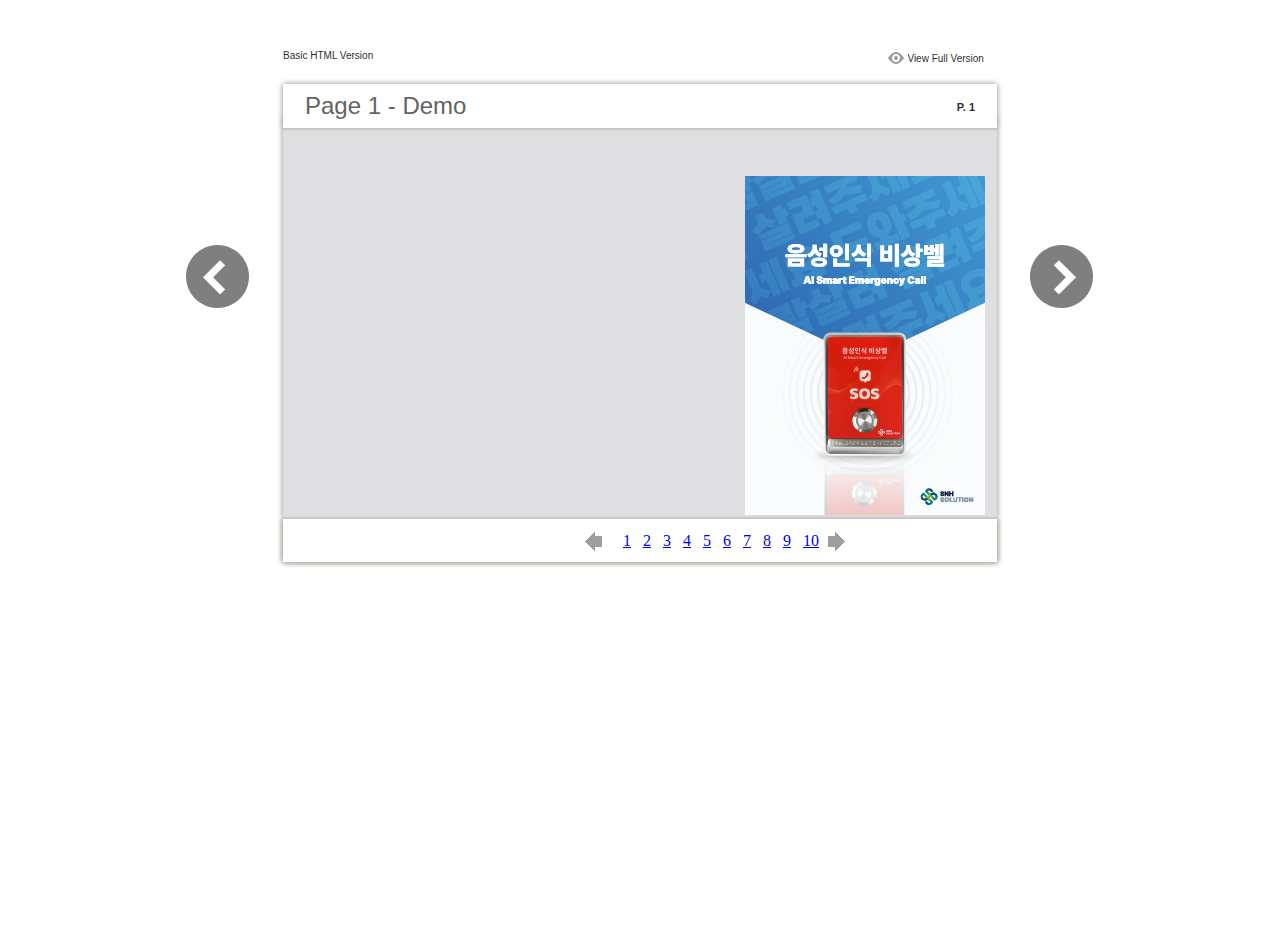
==== files/basic-html/page1.html @ ea513afd "Add files via upload" ====
<html xmlns="http://www.w3.org/1999/xhtml"><head>
        <meta http-equiv="Content-Type" content="text/html; charset=utf-8">
        <meta name="description" content="${meta.description}">
        <meta name="keywords" content="${meta.keywords}">
        <title>Page 1 - Demo</title>
<style type="text/css">
<!--
body {
	margin-left: 0px;
	margin-top: 0px;
	margin-right: 0px;
	margin-bottom: 0px;
}
  
#container {margin:50px auto;padding:0px;width:910px;}
#left-button{ width:90px; height:100%;float:left }
#middle{ width:730px; margin:0px; float: left;}
#right-button{ width:90px; float:left;}
html, body, div, ul, li, dl, dt, dd, h1, h2, h3, h4, h5, h6, form, input, dd,select, button, textarea, iframe, table, th, td { margin: 0; padding: 0; }
img { border: 0 none; displayblock}
span,ul,li,image{ padding:0px; margin:0px; list-style:none;}
#top-title{ width:714px; margin-bottom:10px; float:left; padding:0px 8px}
#top-title2{ width:320px;  float:right;}
#content{ width: 730px; float:left;}
#content-top{ width:730px; background-image:url(images/top_bg.jpg); height:56px; background-repeat:no-repeat; float:left;}
#content-top1{ width:70%; padding:16px 0px 0px 30px; font-family:Arial, Helvetica, sans-serif; font-size:24px; color:#636363;float:left;}
#content-top2{ width:60px; float:right; padding:25px 30px 0px 0px;font-family:Arial, Helvetica, sans-serif; font-size:11px; color:#2f2f2f; font-weight:bold; text-align:right}
#content-middle{ width:730px; background-image:url(images/middle_bg.jpg); background-repeat:repeat-y;float:left;}
#content-middle1{ width:475px; padding:25px 0px 25px 35px; font-family:Arial, Helvetica, sans-serif; font-size:12px; color:#636363; line-height:150%;float:left;direction:${css.direction}}
#content-middle2{  padding:7px; float:right; margin:25px 35px 0px 0px; border:solid 1px #c8c8c9; background-color:#FFF; text-align:center}
#content-bottom{ width:730px; background-image:url(images/bottom_bg.jpg); background-repeat:no-repeat; height:58px;float:left;}
#content-bottom2{ width:110px; height:42px; margin:0px auto; padding-top:4px;}
#input{ width:58px; height:20px; background-color:#FFF; border:solid 1px #dfdfe0; color:#636363; text-align:center; font-size:11px;}
.font1{ font-family:Arial, Helvetica, sans-serif; font-size:10px; color:#2f2f2f;}
.font1 a:link{
	text-decoration: none;
    color:#2f2f2f;

}
.font1 a:visited{
	text-decoration: none;
    color:#2f2f2f;
	
}
.font1 a:hover{
	color: #2f2f2f;
	text-decoration: underline;
}

.text-container {
padding: 20px;
color: #333;
margin-top: 24px;
line-height: 22px;
border-top-left-radius: 3px;
border-top-right-radius: 3px;
}

.use-as-video {
float: right;
padding-left: 20px;
}
.cc-float-fix:before, .cc-float-fix:after {
content: "";
line-height: 0;
height: 0;
width: 0;
display: block;
visibility: hidden;
}
.use-as-video-img {
cursor: pointer;
position: relative;
width: 320px;
height: 180px;
}
.use-as-video-title {
font-size: 15px;
font-weight: bold;
color: #000000;
padding-bottom: 5px;
}

-->
</style>
<script type="text/javascript">
<!--
function MM_preloadImages() { //v3.0
  var d=document; if(d.images){ if(!d.MM_p) d.MM_p=new Array();
    var i,j=d.MM_p.length,a=MM_preloadImages.arguments; for(i=0; i<a.length; i++)
    if (a[i].indexOf("#")!=0){ d.MM_p[j]=new Image; d.MM_p[j++].src=a[i];}}
}

function MM_swapImgRestore() { //v3.0
  var i,x,a=document.MM_sr; for(i=0;a&&i<a.length&&(x=a[i])&&x.oSrc;i++) x.src=x.oSrc;
}

function MM_findObj(n, d) { //v4.01
  var p,i,x;  if(!d) d=document; if((p=n.indexOf("?"))>0&&parent.frames.length) {
    d=parent.frames[n.substring(p+1)].document; n=n.substring(0,p);}
  if(!(x=d[n])&&d.all) x=d.all[n]; for (i=0;!x&&i<d.forms.length;i++) x=d.forms[i][n];
  for(i=0;!x&&d.layers&&i<d.layers.length;i++) x=MM_findObj(n,d.layers[i].document);
  if(!x && d.getElementById) x=d.getElementById(n); return x;
}

function MM_swapImage() { //v3.0
  var i,j=0,x,a=MM_swapImage.arguments; document.MM_sr=new Array; for(i=0;i<(a.length-2);i+=3)
   if ((x=MM_findObj(a[i]))!=null){document.MM_sr[j++]=x; if(!x.oSrc) x.oSrc=x.src; x.src=a[i+2];}
}
//-->
</script>
</head>

<body onload="MM_preloadImages('images/next2.png','images/previous2.png')">
<div id="container">
<div id="left-button">
  <p>&nbsp;</p>
  <p>&nbsp;</p>
  <p>&nbsp;</p>
  <p>&nbsp;</p>
  <p>&nbsp;</p>
  <p><a href="page0.html"><img src="images/previous_big.png" width="90" height="80" /></a></p>
</div>
<div id="middle">
  <div id="top-title"><span class="font1">Basic HTML Version</span>
    <div id="top-title2">
      <table width="100%" border="0" align="right" cellpadding="0" cellspacing="0">
        <tr>
        	<td width="66%"> </td>
          <td width="35%" style="display:none" align="right"><img src="images/content.png" width="19" height="16" /></td>
          <td width="31%" style="display:none" class="font1"><a href="${body.tocURL}">Table of Contents</a></td>
          <td width="6%"><img src="images/view.png" width="19" height="16" /></td>
          <td width="28%" class="font1"><a href="../../index.html#p=1">View Full Version</a></td>
        </tr>
      </table>
    </div>
  </div>
  <div id="content">
     <div id="content-top">
        <div id="content-top1">Page 1 - Demo</div>
        <div id="content-top2">P. 1</div>
     </div>
     <div id="content-middle">
      <div class="text-container">
          <div class="use-as-video cc-float-fix">
            <a style="text-decoration: none;" href="../../index.html#p=1"><img src="../thumb/1.jpg" /></a>
          </div>
          <p class="use-as-video-title"></p>
          <pre style="word-break:break-all;"><code><p class="use-as-video-title"></p>
                                <pre style="white-space:pre-line"><code>
                                    
                                </code></pre></code></pre>
     	</div>
    
     </div>
     <div id="content-bottom">
       <div id="content-bottom2">
         <table width="110" border="0" cellspacing="0" cellpadding="0">
           <tr>
             <td width="22%" height="44"><a href="page0.html"><img src="images/previous.png" width="26" height="19" id="Image2" onmouseover="MM_swapImage('Image2','','images/previous2.png',1)" onmouseout="MM_swapImgRestore()" /></a></td>
             <td width="43%">
             	&nbsp;&nbsp;&nbsp;<a href="page1.html">1</a>&nbsp;&nbsp;&nbsp;<a href="page2.html">2</a>&nbsp;&nbsp;&nbsp;<a href="page3.html">3</a>&nbsp;&nbsp;&nbsp;<a href="page4.html">4</a>&nbsp;&nbsp;&nbsp;<a href="page5.html">5</a>&nbsp;&nbsp;&nbsp;<a href="page6.html">6</a>&nbsp;&nbsp;&nbsp;<a href="page7.html">7</a>&nbsp;&nbsp;&nbsp;<a href="page8.html">8</a>&nbsp;&nbsp;&nbsp;<a href="page9.html">9</a>&nbsp;&nbsp;&nbsp;<a href="page10.html">10</a>
             </td>
             <td width="35%"><a href="page2.html"><img src="images/next.png" width="26" height="19" id="Image1" onmouseover="MM_swapImage('Image1','','images/next2.png',1)" onmouseout="MM_swapImgRestore()" /></a></td>
           </tr>
         </table>
       </div>
     </div>
  </div>
</div>
<div id="right-button">
  <p>&nbsp;</p>
  <p>&nbsp;</p>
  <p>&nbsp;</p>
  <p>&nbsp;</p>
  <p>&nbsp;</p>
  <p><a href="page2.html"><img src="images/next_big.png" width="90" height="80" /></a></p>
</div>


</div>
</body>
</html>
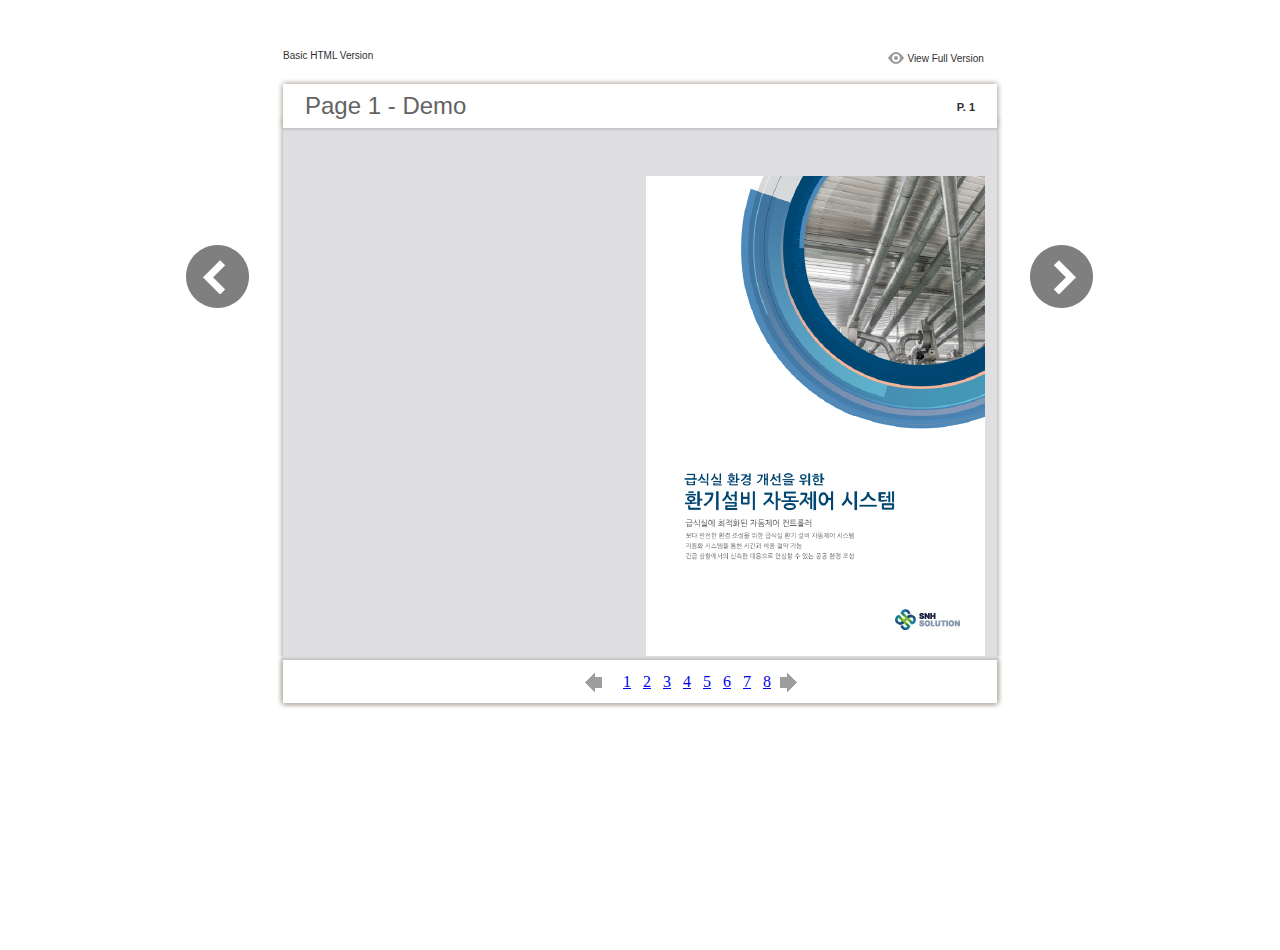
==== commit 2d0cb0e7: "Update page1.html" ====
--- a/files/basic-html/page1.html
+++ b/files/basic-html/page1.html
@@ -146,9 +146,9 @@
             <a style="text-decoration: none;" href="../../index.html#p=1"><img src="../thumb/1.jpg" /></a>
           </div>
           <p class="use-as-video-title"></p>
-          <pre style="word-break:break-all;"><code><p class="use-as-video-title"></p>
-                                <pre style="white-space:pre-line"><code>
-                                    
+          <pre style="word-break:break-all;"><code><p class="use-as-video-title"></p>
+                                <pre style="white-space:pre-line"><code>
+                                    
                                 </code></pre></code></pre>
      	</div>
     
@@ -159,7 +159,7 @@
            <tr>
              <td width="22%" height="44"><a href="page0.html"><img src="images/previous.png" width="26" height="19" id="Image2" onmouseover="MM_swapImage('Image2','','images/previous2.png',1)" onmouseout="MM_swapImgRestore()" /></a></td>
              <td width="43%">
-             	&nbsp;&nbsp;&nbsp;<a href="page1.html">1</a>&nbsp;&nbsp;&nbsp;<a href="page2.html">2</a>&nbsp;&nbsp;&nbsp;<a href="page3.html">3</a>&nbsp;&nbsp;&nbsp;<a href="page4.html">4</a>&nbsp;&nbsp;&nbsp;<a href="page5.html">5</a>&nbsp;&nbsp;&nbsp;<a href="page6.html">6</a>&nbsp;&nbsp;&nbsp;<a href="page7.html">7</a>&nbsp;&nbsp;&nbsp;<a href="page8.html">8</a>&nbsp;&nbsp;&nbsp;<a href="page9.html">9</a>&nbsp;&nbsp;&nbsp;<a href="page10.html">10</a>
+             	&nbsp;&nbsp;&nbsp;<a href="page1.html">1</a>&nbsp;&nbsp;&nbsp;<a href="page2.html">2</a>&nbsp;&nbsp;&nbsp;<a href="page3.html">3</a>&nbsp;&nbsp;&nbsp;<a href="page4.html">4</a>&nbsp;&nbsp;&nbsp;<a href="page5.html">5</a>&nbsp;&nbsp;&nbsp;<a href="page6.html">6</a>&nbsp;&nbsp;&nbsp;<a href="page7.html">7</a>&nbsp;&nbsp;&nbsp;<a href="page8.html">8</a>
              </td>
              <td width="35%"><a href="page2.html"><img src="images/next.png" width="26" height="19" id="Image1" onmouseover="MM_swapImage('Image1','','images/next2.png',1)" onmouseout="MM_swapImgRestore()" /></a></td>
            </tr>
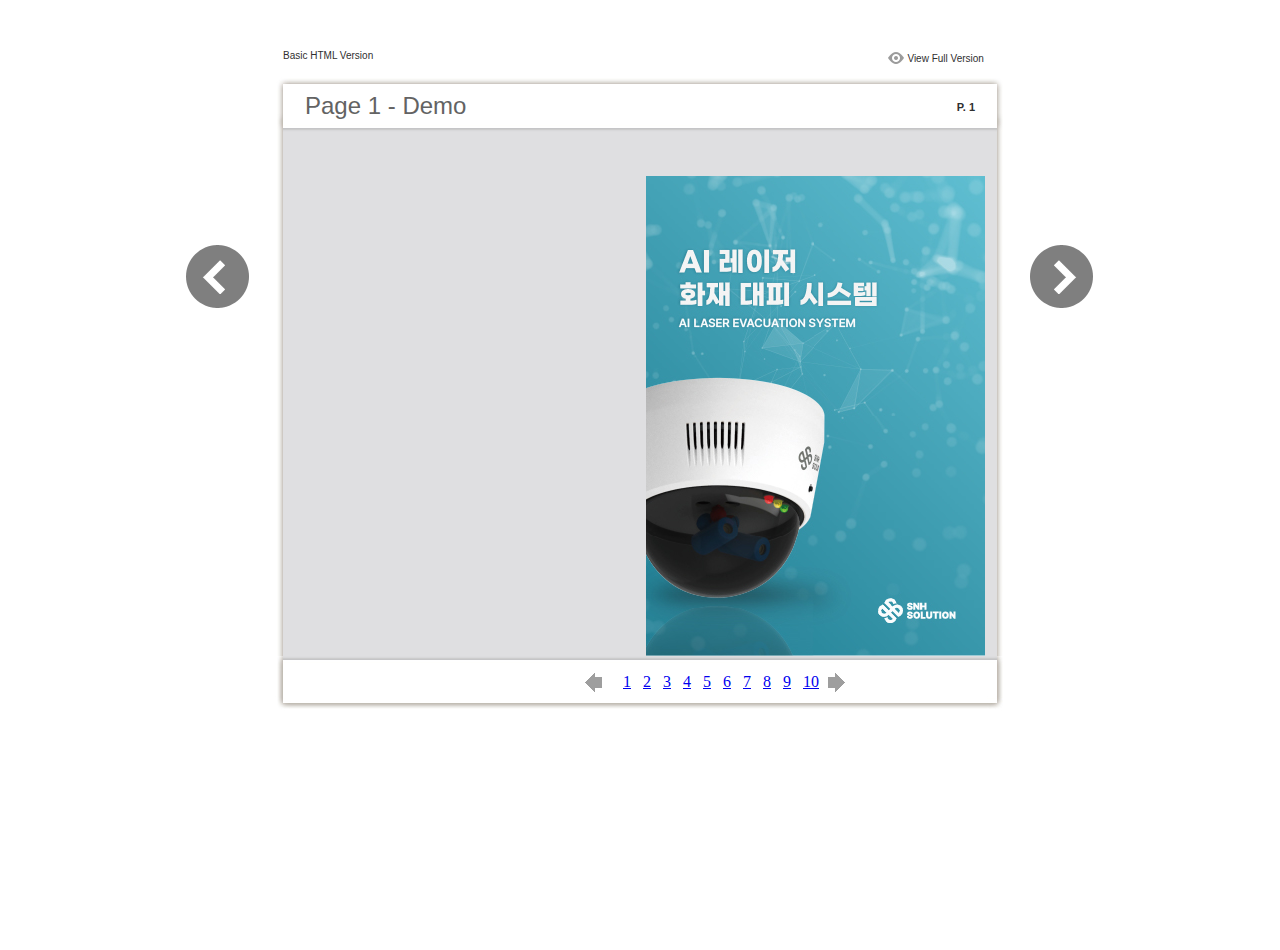
==== commit 54c5da16: "Add files via upload" ====
--- a/files/basic-html/page1.html
+++ b/files/basic-html/page1.html
@@ -146,9 +146,9 @@
             <a style="text-decoration: none;" href="../../index.html#p=1"><img src="../thumb/1.jpg" /></a>
           </div>
           <p class="use-as-video-title"></p>
-          <pre style="word-break:break-all;"><code><p class="use-as-video-title"></p>
-                                <pre style="white-space:pre-line"><code>
-                                    
+          <pre style="word-break:break-all;"><code><p class="use-as-video-title"></p>
+                                <pre style="white-space:pre-line"><code>
+                                    
                                 </code></pre></code></pre>
      	</div>
     
@@ -159,7 +159,7 @@
            <tr>
              <td width="22%" height="44"><a href="page0.html"><img src="images/previous.png" width="26" height="19" id="Image2" onmouseover="MM_swapImage('Image2','','images/previous2.png',1)" onmouseout="MM_swapImgRestore()" /></a></td>
              <td width="43%">
-             	&nbsp;&nbsp;&nbsp;<a href="page1.html">1</a>&nbsp;&nbsp;&nbsp;<a href="page2.html">2</a>&nbsp;&nbsp;&nbsp;<a href="page3.html">3</a>&nbsp;&nbsp;&nbsp;<a href="page4.html">4</a>&nbsp;&nbsp;&nbsp;<a href="page5.html">5</a>&nbsp;&nbsp;&nbsp;<a href="page6.html">6</a>&nbsp;&nbsp;&nbsp;<a href="page7.html">7</a>&nbsp;&nbsp;&nbsp;<a href="page8.html">8</a>
+             	&nbsp;&nbsp;&nbsp;<a href="page1.html">1</a>&nbsp;&nbsp;&nbsp;<a href="page2.html">2</a>&nbsp;&nbsp;&nbsp;<a href="page3.html">3</a>&nbsp;&nbsp;&nbsp;<a href="page4.html">4</a>&nbsp;&nbsp;&nbsp;<a href="page5.html">5</a>&nbsp;&nbsp;&nbsp;<a href="page6.html">6</a>&nbsp;&nbsp;&nbsp;<a href="page7.html">7</a>&nbsp;&nbsp;&nbsp;<a href="page8.html">8</a>&nbsp;&nbsp;&nbsp;<a href="page9.html">9</a>&nbsp;&nbsp;&nbsp;<a href="page10.html">10</a>
              </td>
              <td width="35%"><a href="page2.html"><img src="images/next.png" width="26" height="19" id="Image1" onmouseover="MM_swapImage('Image1','','images/next2.png',1)" onmouseout="MM_swapImgRestore()" /></a></td>
            </tr>
